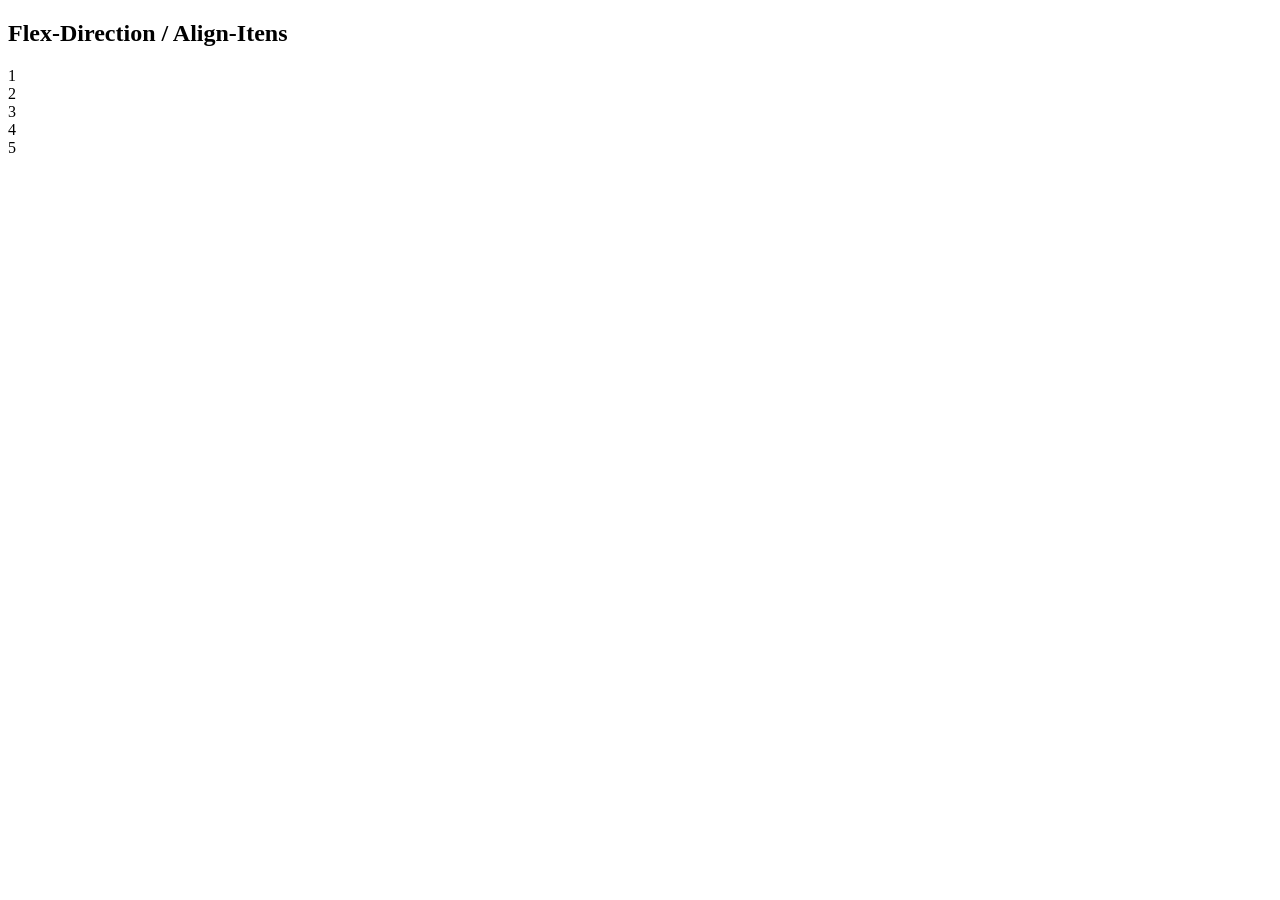
==== aula008/TarefasEmAula/index.html @ 444aeb72 "aulas adicionadas" ====
<!DOCTYPE html>
<html lang="en">

<head>
    <meta charset="UTF-8">
    <meta name="viewport" content="width=device-width, initial-scale=1.0">
    <title>Document</title>
</head>

<body>
    <h2>Flex-Direction / Align-Itens</h2>
    <div class="caixa-cinza">
        <div class="caixa-direction">
            <div class="numero circulo">1</div>
        </div>
        <div class="caixa-direction">
            <div class="numero circulo">2</div>
        </div>
        <div class="caixa-direction">
            <div class="numero circulo">3</div>
        </div>
        <div class="caixa-direction">
            <div class="numero circulo">4</div>
        </div>
        <div class="caixa-direction">
            <div class="numero circulo">5</div>
        </div>
    </div>
</body>

</html>
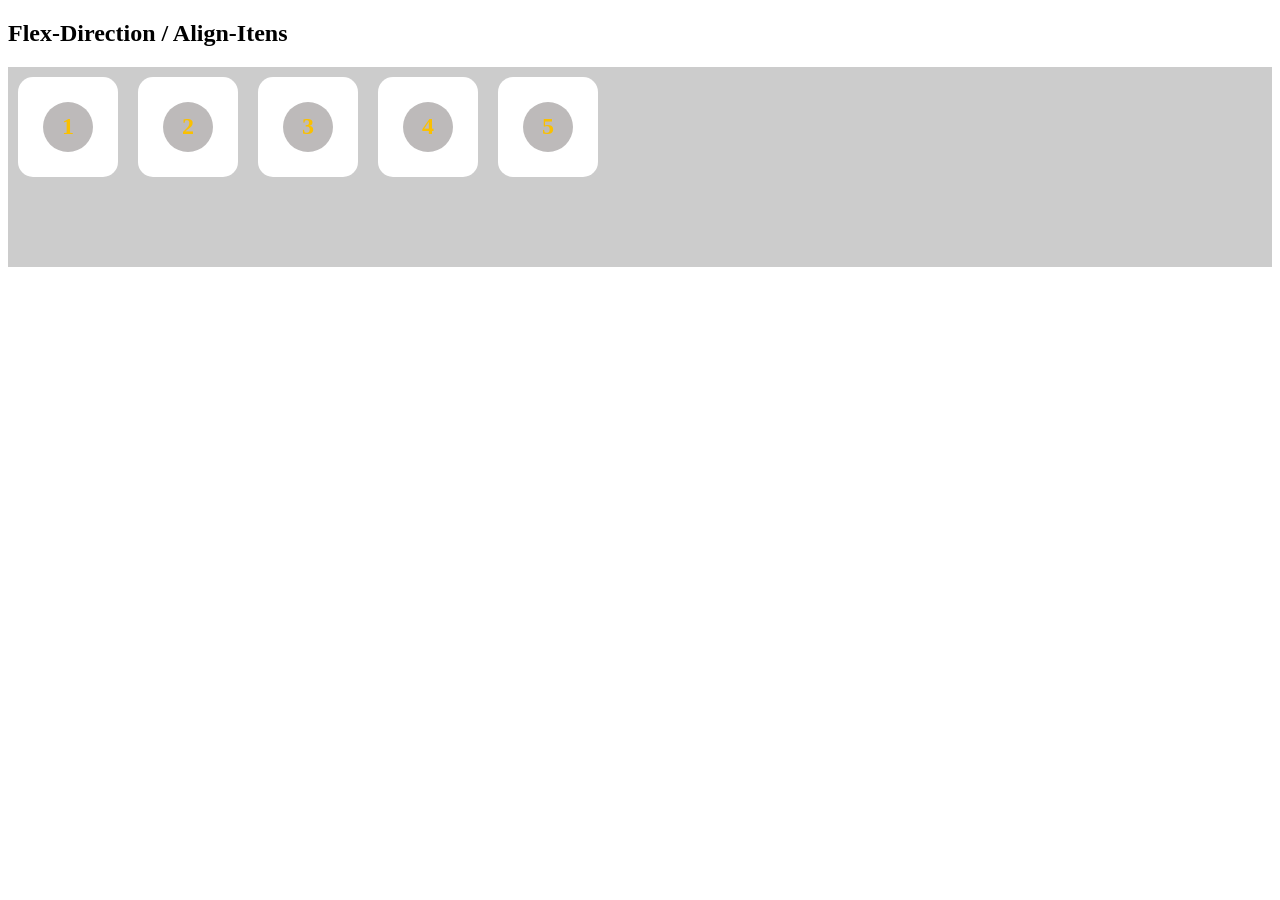
==== commit 8dbe17bf: "correcoes e tarefas em sala adicionadas" ====
--- a/aula008/TarefasEmAula/index.html
+++ b/aula008/TarefasEmAula/index.html
@@ -5,6 +5,7 @@
     <meta charset="UTF-8">
     <meta name="viewport" content="width=device-width, initial-scale=1.0">
     <title>Document</title>
+    <link rel="stylesheet" href="style.css">
 </head>
 
 <body>
--- a/aula008/TarefasEmAula/style.css
+++ b/aula008/TarefasEmAula/style.css
@@ -0,0 +1,35 @@
+.caixa-cinza {
+    background-color: #ccc;
+    height: 200px;
+    display: flex;
+    flex-direction: row;
+}
+
+.caixa-direction {
+    width: 100px;
+    height: 100px;
+    background-color: #fff;
+    border-radius: 15px;
+    margin: 10px;
+    position: relative;
+}
+
+.numero {
+    font-size: 150%;
+    color: rgb(250, 192, 0);
+    font-weight: bold;
+}
+
+.circulo {
+    width: 50%;
+    height: 50%;
+    border-radius: 50%;
+    background-color: rgb(189, 186, 186);
+    display: flex;
+    justify-content: center;
+    align-items: center;
+    position: absolute;
+    top: 50%;
+    left: 50%;
+    transform: translate(-50%, -50%);
+}
